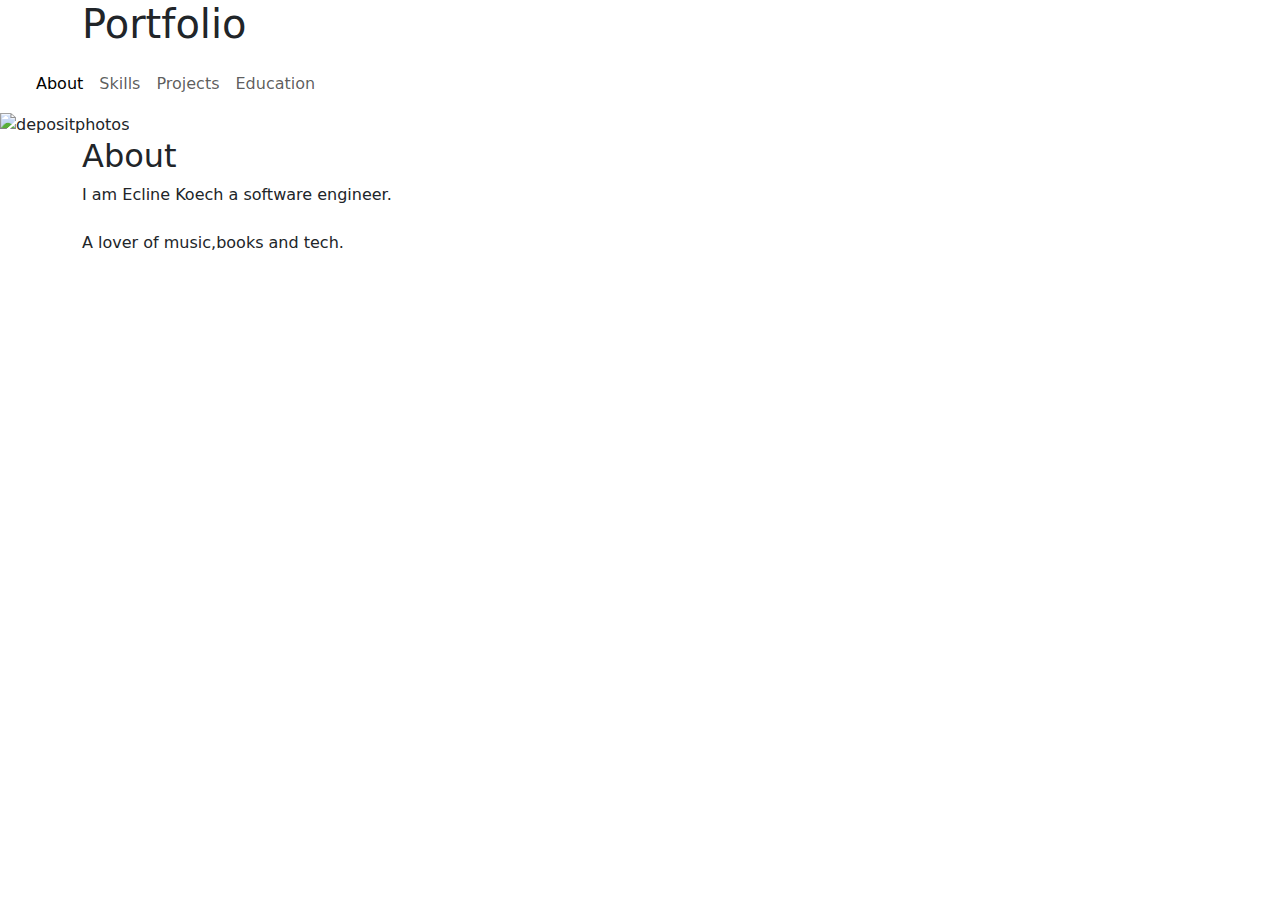
==== index.html @ 339cf6a6 "rename html file" ====
<!DOCTYPE html>
<html lang="en">
<head>
    <meta charset="UTF-8">
    <meta http-equiv="X-UA-Compatible" content="IE=edge">
    <meta name="viewport" content="width=device-width, initial-scale=1.0">
    <title>My Portfolio</title>
    <link href="https://cdn.jsdelivr.net/npm/bootstrap@5.0.1/dist/css/bootstrap.min.css" rel="stylesheet">
    <link rel="stylesheet" href="style.css">

</head>
<body>
    <div class="container">
        <h1 class="header">Portfolio</h1>
    </div>
    <div class="landing-page">
        <nav class="navbar navbar-expand-lg navbar-bg-">
            <div class="container-fluid">
              <a class="navbar-brand" href="#"></a>
              <button class="navbar-toggler" type="button" data-bs-toggle="collapse" data-bs-target="#navbarNav" aria-controls="navbarNav" aria-expanded="false" aria-label="Toggle navigation">
                <span class="navbar-toggler-icon"></span>
              </button>
              <div class="collapse navbar-collapse" id="navbarNav">
                <ul class="navbar-nav">
                  <li class="nav-item">
                    <a class="nav-link active" aria-current="page" href="#">About</a>
                  </li>
                  <li class="nav-item">
                    <a class="nav-link" href="#">Skills</a>
                  </li>
                  <li class="nav-item">
                    <a class="nav-link" href="#">Projects</a>
                  </li>
                  <li class="nav-item">
                    <a class="nav-link" href="#">Education</a>
                  </li>
                  <li class="nav-item">
                    <a class="nav-link disabled" href="#" tabindex="-1"></a>
                  </li>
                </ul>
              </div>
            </div>
          </nav>
    </div>

    <img src="https://static5.depositphotos.com/1033604/430/i/600/depositphotos_4305430-stock-photo-isolated-kangaroo-with-cute-joey.jpg" alt="depositphotos">

    <div class="container">
        <h2>About</h2>
        <p>
            I am Ecline Koech a software engineer. <br>
    <br>  A lover of music,books and tech.
        </p>
    </div>

</body>
</html>
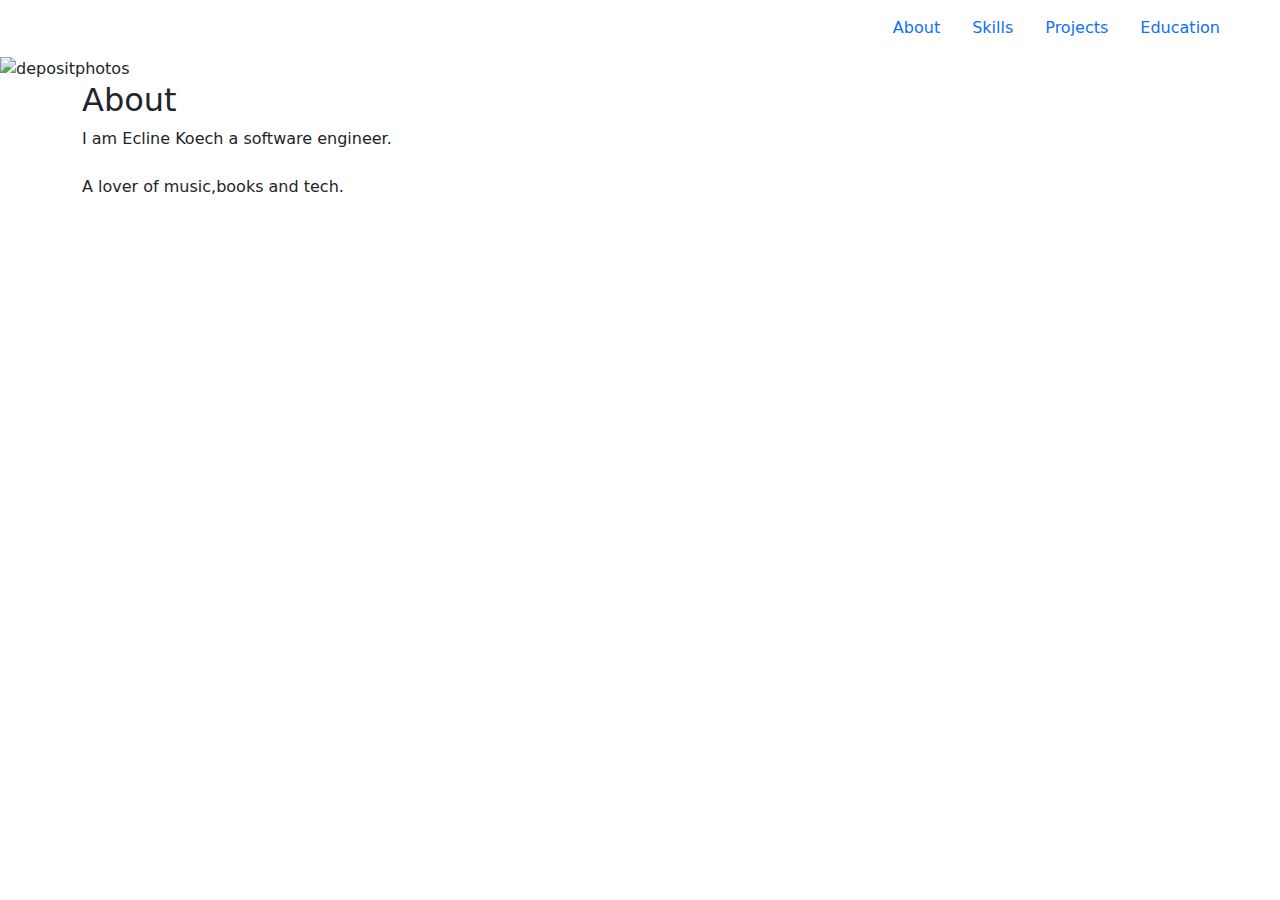
==== commit 0558c094: "add color to navbar" ====
--- a/index.html
+++ b/index.html
@@ -10,9 +10,9 @@
 
 </head>
 <body>
-    <div class="container">
+    <!-- <div class="container">
         <h1 class="header">Portfolio</h1>
-    </div>
+    </div> -->
     <div class="landing-page">
         <nav class="navbar navbar-expand-lg navbar-bg-">
             <div class="container-fluid">
@@ -20,8 +20,8 @@
               <button class="navbar-toggler" type="button" data-bs-toggle="collapse" data-bs-target="#navbarNav" aria-controls="navbarNav" aria-expanded="false" aria-label="Toggle navigation">
                 <span class="navbar-toggler-icon"></span>
               </button>
-              <div class="collapse navbar-collapse" id="navbarNav">
-                <ul class="navbar-nav">
+              <div class="collapse navbar-collapse justify-content-end" id="navbarNav">
+                <ul class="nav nav-bar">
                   <li class="nav-item">
                     <a class="nav-link active" aria-current="page" href="#">About</a>
                   </li>
--- a/style.css
+++ b/style.css
@@ -0,0 +1,6 @@
+.landing-page {
+    color: #C68851;
+}
+#navbarNav{
+    color: #C68851;
+}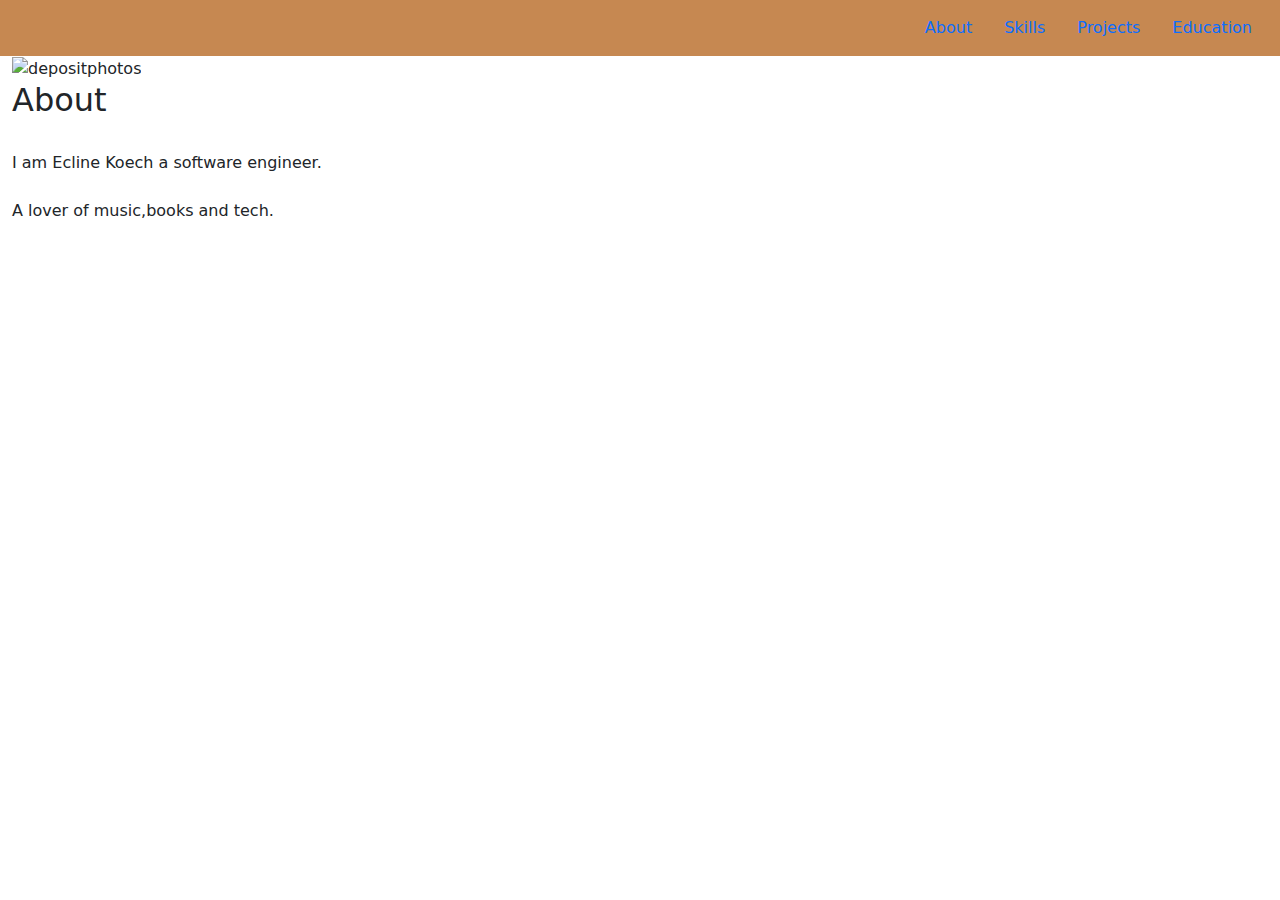
==== commit 915fa3f4: "add skills.html" ====
--- a/index.html
+++ b/index.html
@@ -10,23 +10,54 @@
 
 </head>
 <body>
-    <!-- <div class="container">
-        <h1 class="header">Portfolio</h1>
-    </div> -->
-    <div class="landing-page">
-        <nav class="navbar navbar-expand-lg navbar-bg-">
+  <div class="container-fluid" id="menu-bar">
+    <nav class="navbar navbar-expand-lg">
+      <div class="collapse navbar-collapse justify-content-end">
+        <ul class="nav nav-bar">
+          <li class="nav-item">
+            <a class="nav-link active" aria-current="page" href="index.html">About</a>
+          </li>
+          <li class="nav-item">
+            <a class="nav-link" href="skills.html">Skills</a>
+          </li>
+          <li class="nav-item">
+            <a class="nav-link" href="#">Projects</a>
+          </li>
+          <li class="nav-item">
+            <a class="nav-link" href="#">Education</a>
+          </li>
+        </ul>
+      </div>
+    </nav>
+  </div>
+  <div class="container-fluid align-self-center">
+    <div class="row">
+      <div class="col-sm-8">
+        <img src="https://static5.depositphotos.com/1033604/430/i/600/depositphotos_4305430-stock-photo-isolated-kangaroo-with-cute-joey.jpg" alt="depositphotos">
+      </div>
+      <div class="col-s-4 align-self-center">
+        <h2>About</h2> <br> 
+        <p>
+          I am Ecline Koech a software engineer. <br>
+          <br>A lover of music,books and tech.
+        </p>
+      </div>
+    </div>
+  </div>
+    <!-- <div class="container-fluid">
+        <nav class="navbar navbar-expand-lg "id="menu-bar">
             <div class="container-fluid">
               <a class="navbar-brand" href="#"></a>
               <button class="navbar-toggler" type="button" data-bs-toggle="collapse" data-bs-target="#navbarNav" aria-controls="navbarNav" aria-expanded="false" aria-label="Toggle navigation">
                 <span class="navbar-toggler-icon"></span>
               </button>
-              <div class="collapse navbar-collapse justify-content-end" id="navbarNav">
+              <div class="collapse navbar-collapse justify-content-end">
                 <ul class="nav nav-bar">
                   <li class="nav-item">
-                    <a class="nav-link active" aria-current="page" href="#">About</a>
+                    <a class="nav-link active" aria-current="page" href="index.html">About</a>
                   </li>
                   <li class="nav-item">
-                    <a class="nav-link" href="#">Skills</a>
+                    <a class="nav-link" href="skills.html">Skills</a>
                   </li>
                   <li class="nav-item">
                     <a class="nav-link" href="#">Projects</a>
@@ -34,24 +65,20 @@
                   <li class="nav-item">
                     <a class="nav-link" href="#">Education</a>
                   </li>
-                  <li class="nav-item">
-                    <a class="nav-link disabled" href="#" tabindex="-1"></a>
-                  </li>
                 </ul>
               </div>
             </div>
-          </nav>
-    </div>
+          </nav> -->
+    <!-- </div> -->
+    <!-- <div class="container-fluid">
+      <div class="row">
+        <div class="col">
+          
+        </div>
+        <div class="col">
 
-    <img src="https://static5.depositphotos.com/1033604/430/i/600/depositphotos_4305430-stock-photo-isolated-kangaroo-with-cute-joey.jpg" alt="depositphotos">
-
-    <div class="container">
-        <h2>About</h2>
-        <p>
-            I am Ecline Koech a software engineer. <br>
-    <br>  A lover of music,books and tech.
-        </p>
-    </div>
-
+        </div>
+      </div>
+    </div> -->
 </body>
 </html>--- a/style.css
+++ b/style.css
@@ -1,6 +1,3 @@
-.landing-page {
-    color: #C68851;
+#menu-bar {
+    background-color: #c68851;
 }
-#navbarNav{
-    color: #C68851;
-}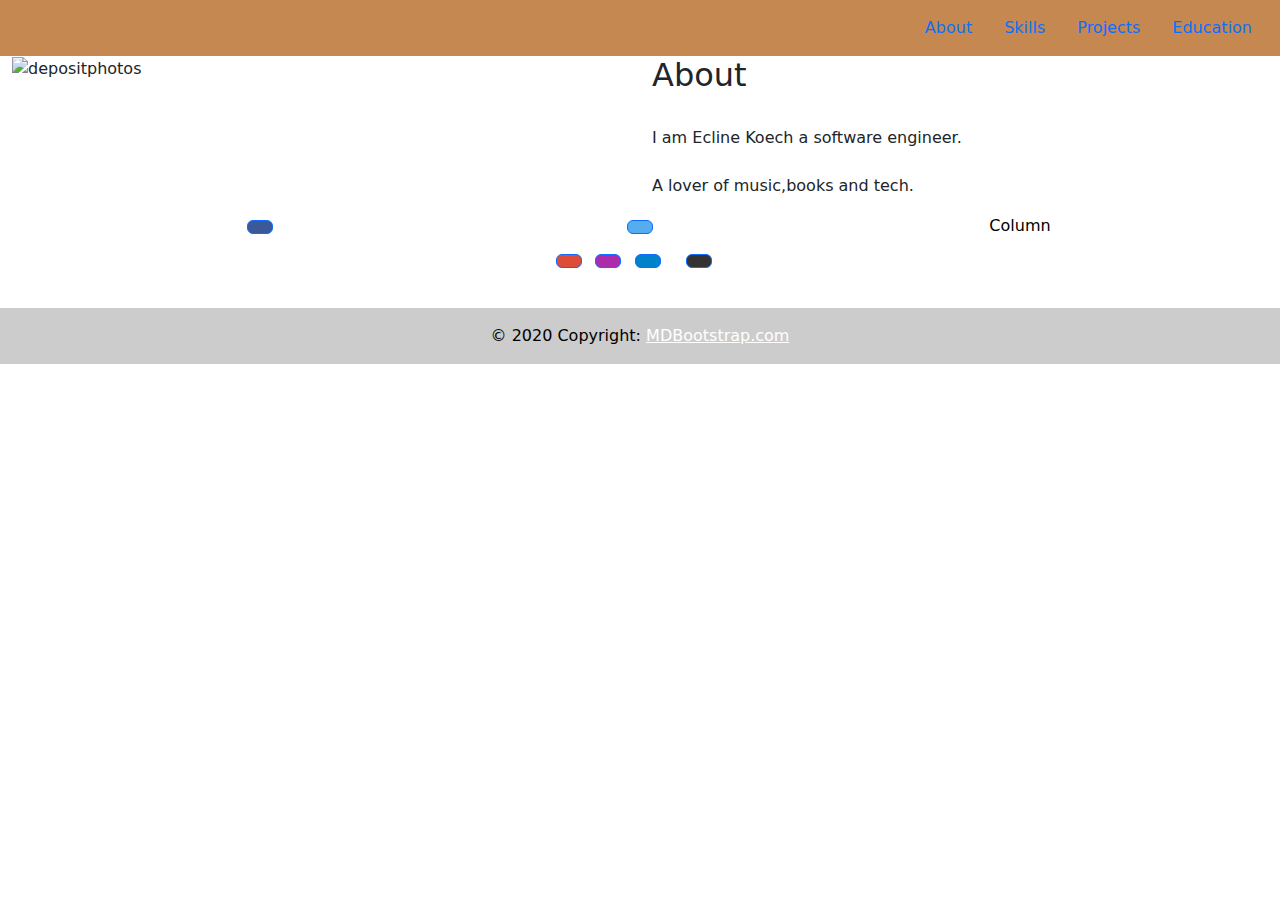
==== commit b9d18769: "modified html" ====
--- a/index.html
+++ b/index.html
@@ -21,10 +21,10 @@
             <a class="nav-link" href="skills.html">Skills</a>
           </li>
           <li class="nav-item">
-            <a class="nav-link" href="#">Projects</a>
+            <a class="nav-link" href="project.html">Projects</a>
           </li>
           <li class="nav-item">
-            <a class="nav-link" href="#">Education</a>
+            <a class="nav-link" href="education.html">Education</a>
           </li>
         </ul>
       </div>
@@ -32,10 +32,10 @@
   </div>
   <div class="container-fluid align-self-center">
     <div class="row">
-      <div class="col-sm-8">
+      <div class="col">
         <img src="https://static5.depositphotos.com/1033604/430/i/600/depositphotos_4305430-stock-photo-isolated-kangaroo-with-cute-joey.jpg" alt="depositphotos">
       </div>
-      <div class="col-s-4 align-self-center">
+      <div class="col align-self-center">
         <h2>About</h2> <br> 
         <p>
           I am Ecline Koech a software engineer. <br>
@@ -44,41 +44,88 @@
       </div>
     </div>
   </div>
-    <!-- <div class="container-fluid">
-        <nav class="navbar navbar-expand-lg "id="menu-bar">
-            <div class="container-fluid">
-              <a class="navbar-brand" href="#"></a>
-              <button class="navbar-toggler" type="button" data-bs-toggle="collapse" data-bs-target="#navbarNav" aria-controls="navbarNav" aria-expanded="false" aria-label="Toggle navigation">
-                <span class="navbar-toggler-icon"></span>
-              </button>
-              <div class="collapse navbar-collapse justify-content-end">
-                <ul class="nav nav-bar">
-                  <li class="nav-item">
-                    <a class="nav-link active" aria-current="page" href="index.html">About</a>
-                  </li>
-                  <li class="nav-item">
-                    <a class="nav-link" href="skills.html">Skills</a>
-                  </li>
-                  <li class="nav-item">
-                    <a class="nav-link" href="#">Projects</a>
-                  </li>
-                  <li class="nav-item">
-                    <a class="nav-link" href="#">Education</a>
-                  </li>
-                </ul>
-              </div>
+  <footer class="text-center text-black">
+    
+    <div class="container-fluid">
+      <!-- Section: Social media -->
+      <section class="mb-4">
+        <!-- Facebook -->
+        <div class="container">
+          <div class="row">
+            <div class="col">
+              <a
+              class="btn btn-primary btn-floating m-1"
+              style="background-color: #3b5998;"
+              href="#!"
+              role="button"
+              ><i class="fab fa-facebook-f"></i
+            ></a>
+            
             </div>
-          </nav> -->
-    <!-- </div> -->
-    <!-- <div class="container-fluid">
-      <div class="row">
-        <div class="col">
-          
+            <div class="col">
+              <!-- Twitter -->
+          <a
+          class="btn btn-primary btn-floating m-1"
+         style="background-color: #55acee;"
+         href="#!"
+          role="button"
+         ><i class="fab fa-twitter"></i
+        ></a>
+            </div>
+            <div class="col">
+              Column
+            </div>
+          </div>
         </div>
-        <div class="col">
-
-        </div>
-      </div>
-    </div> -->
+       
+  
+        
+  
+        <!-- Google -->
+        <a
+          class="btn btn-primary btn-floating m-1"
+          style="background-color: #dd4b39;"
+          href="#!"
+          role="button"
+          ><i class="fab fa-google"></i
+        ></a>
+  
+        <!-- Instagram -->
+        <a
+          class="btn btn-primary btn-floating m-1"
+          style="background-color: #ac2bac;"
+          href="https://www.instagram.com/ecline_chess/"
+          role="button"
+          ><i class="fab fa-instagram"></i
+        ></a>
+  
+        <!-- Linkedin -->
+        <a
+          class="btn btn-primary btn-floating m-1"
+          style="background-color: #0082ca;"
+          href="#!"
+          role="button"
+          ><i class="fab fa-linkedin-in"></i
+        ></a>
+        <!-- Github -->
+        <a
+          class="btn btn-primary btn-floating m-3"
+          style="background-color: #333333;"
+          href="https://github.com/Ecline234"
+          role="button"
+          ><i class="fab fa-github"></i
+        ></a>
+      </section>
+      <!-- Section: Social media -->
+    </div>
+    <!-- Grid container -->
+  
+    <!-- Copyright -->
+    <div class="text-center p-3" style="background-color: rgba(0, 0, 0, 0.2);">
+      © 2020 Copyright:
+      <a class="text-white" href="https://mdbootstrap.com/">MDBootstrap.com</a>
+    </div>
+    <!-- Copyright -->
+  </footer>
 </body>
 </html>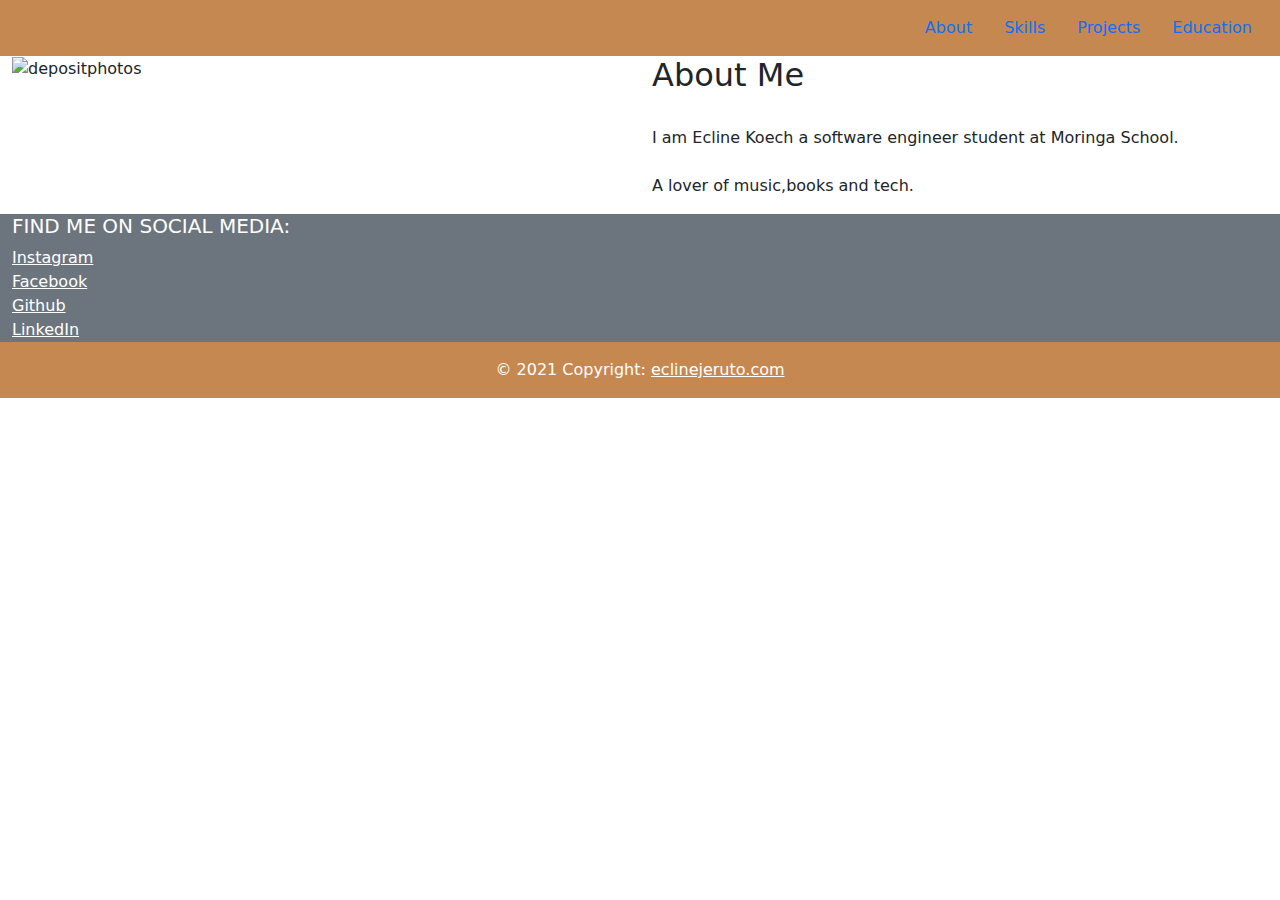
==== commit 0d8c2d87: "add footer" ====
--- a/index.html
+++ b/index.html
@@ -13,7 +13,7 @@
   <div class="container-fluid" id="menu-bar">
     <nav class="navbar navbar-expand-lg">
       <div class="collapse navbar-collapse justify-content-end">
-        <ul class="nav nav-bar">
+        <ul class="nav nav-bar" id="nav-bar">
           <li class="nav-item">
             <a class="nav-link active" aria-current="page" href="index.html">About</a>
           </li>
@@ -35,97 +35,100 @@
       <div class="col">
         <img src="https://static5.depositphotos.com/1033604/430/i/600/depositphotos_4305430-stock-photo-isolated-kangaroo-with-cute-joey.jpg" alt="depositphotos">
       </div>
-      <div class="col align-self-center">
-        <h2>About</h2> <br> 
+      <div class="col align-self-center" id="about">
+        <h2>About Me</h2> <br> 
         <p>
-          I am Ecline Koech a software engineer. <br>
+          I am Ecline Koech a software engineer student at Moringa School. <br>
           <br>A lover of music,books and tech.
         </p>
       </div>
     </div>
   </div>
-  <footer class="text-center text-black">
+  <section class="footer";>
+    <!-- Footer -->
+    <footer class="bg-secondary text-white">
+      <!-- Grid container -->
+      <div class="container-fluid" id="media">
+        <!--Grid row-->
+        <div class="row">
+          <!--Grid column-->
+          <div class="col-lg-4 col-md-6 mb-4 mb-md-0">
+            <h5 class="text-uppercase">Find Me On Social Media:</h5>
+
+            <!-- <div class="col-lg-3 col-md-6 mb-4 mb-md-0" id="footer">
+              <h5 class="text-uppercase">Socials</h5> -->
     
-    <div class="container-fluid">
-      <!-- Section: Social media -->
-      <section class="mb-4">
-        <!-- Facebook -->
-        <div class="container">
-          <div class="row">
-            <div class="col">
-              <a
-              class="btn btn-primary btn-floating m-1"
-              style="background-color: #3b5998;"
-              href="#!"
-              role="button"
-              ><i class="fab fa-facebook-f"></i
-            ></a>
-            
-            </div>
-            <div class="col">
-              <!-- Twitter -->
-          <a
-          class="btn btn-primary btn-floating m-1"
-         style="background-color: #55acee;"
-         href="#!"
-          role="button"
-         ><i class="fab fa-twitter"></i
-        ></a>
-            </div>
-            <div class="col">
-              Column
-            </div>
+              <ul class="list-unstyled mb-0">
+                <li>
+                  <a href="https://www.instagram.com/" class="text-white">Instagram</a>
+                </li>
+                <li>
+                  <a href="#!" class="text-white">Facebook</a>
+                </li>
+                <li>
+                  <a href="#!" class="text-white">Github</a>
+                </li>
+                <li>
+                  <a href="#!" class="text-white">LinkedIn</a>
+                </li>
+              </ul>
           </div>
+          <!--Grid column-->
+  
+          <!--Grid column-->
+          <!-- <div class="col-lg-3 col-md-6 mb-4 mb-md-0" id="footer">
+            <h5 class="text-uppercase">Socials</h5>
+  
+            <ul class="list-unstyled mb-0">
+              <li>
+                <a href="https://www.instagram.com/" class="text-white">Instagram</a>
+              </li>
+              <li>
+                <a href="#!" class="text-white">Facebook</a>
+              </li>
+              <li>
+                <a href="#!" class="text-white">Github</a>
+              </li>
+              <li>
+                <a href="#!" class="text-white">LinkedIn</a>
+              </li>
+            </ul>
+          </div> -->
+          <!--Grid column-->
+  
+          <!--Grid column-->
+          <!-- <div class="col-lg-3 col-md-6 mb-4 mb-md-0">
+            <h5 class="text-uppercase mb-0">Links</h5>
+  
+            <ul class="list-unstyled">
+              <li>
+                <a href="#!" class="text-white">Link 1</a>
+              </li>
+              <li>
+                <a href="#!" class="text-white">Link 2</a>
+              </li>
+              <li>
+                <a href="#!" class="text-white">Link 3</a>
+              </li>
+              <li>
+                <a href="#!" class="text-white">Link 4</a>
+              </li>
+            </ul>
+          </div>
+          <!--Grid column-->
         </div>
-       
+        <!--Grid row-->
+      </div> 
+      <!-- Grid container -->
   
-        
-  
-        <!-- Google -->
-        <a
-          class="btn btn-primary btn-floating m-1"
-          style="background-color: #dd4b39;"
-          href="#!"
-          role="button"
-          ><i class="fab fa-google"></i
-        ></a>
-  
-        <!-- Instagram -->
-        <a
-          class="btn btn-primary btn-floating m-1"
-          style="background-color: #ac2bac;"
-          href="https://www.instagram.com/ecline_chess/"
-          role="button"
-          ><i class="fab fa-instagram"></i
-        ></a>
-  
-        <!-- Linkedin -->
-        <a
-          class="btn btn-primary btn-floating m-1"
-          style="background-color: #0082ca;"
-          href="#!"
-          role="button"
-          ><i class="fab fa-linkedin-in"></i
-        ></a>
-        <!-- Github -->
-        <a
-          class="btn btn-primary btn-floating m-3"
-          style="background-color: #333333;"
-          href="https://github.com/Ecline234"
-          role="button"
-          ><i class="fab fa-github"></i
-        ></a>
-      </section>
-      <!-- Section: Social media -->
-    </div>
-    <!-- Grid container -->
-  
-    <!-- Copyright -->
-    <div class="text-center p-3" style="background-color: rgba(0, 0, 0, 0.2);">
-      © 2020 Copyright:
-      <a class="text-white" href="https://mdbootstrap.com/">MDBootstrap.com</a>
-    </div>
-    <!-- Copyright -->
-  </footer>
+      <!-- Copyright -->
+      <div class="text-center p-3" style="background-color: #c68851;">
+        © 2021 Copyright:
+        <a class="text-white" href="https://eclinejeruto.com/">eclinejeruto.com</a>
+      </div>
+      <!-- Copyright -->
+    </footer>
+    <!-- Footer -->
+  </section>
 </body>
 </html>--- a/style.css
+++ b/style.css
@@ -1,3 +1,6 @@
 #menu-bar {
     background-color: #c68851;
 }
+.text-center text-white {
+    background-color: #c68851;
+}
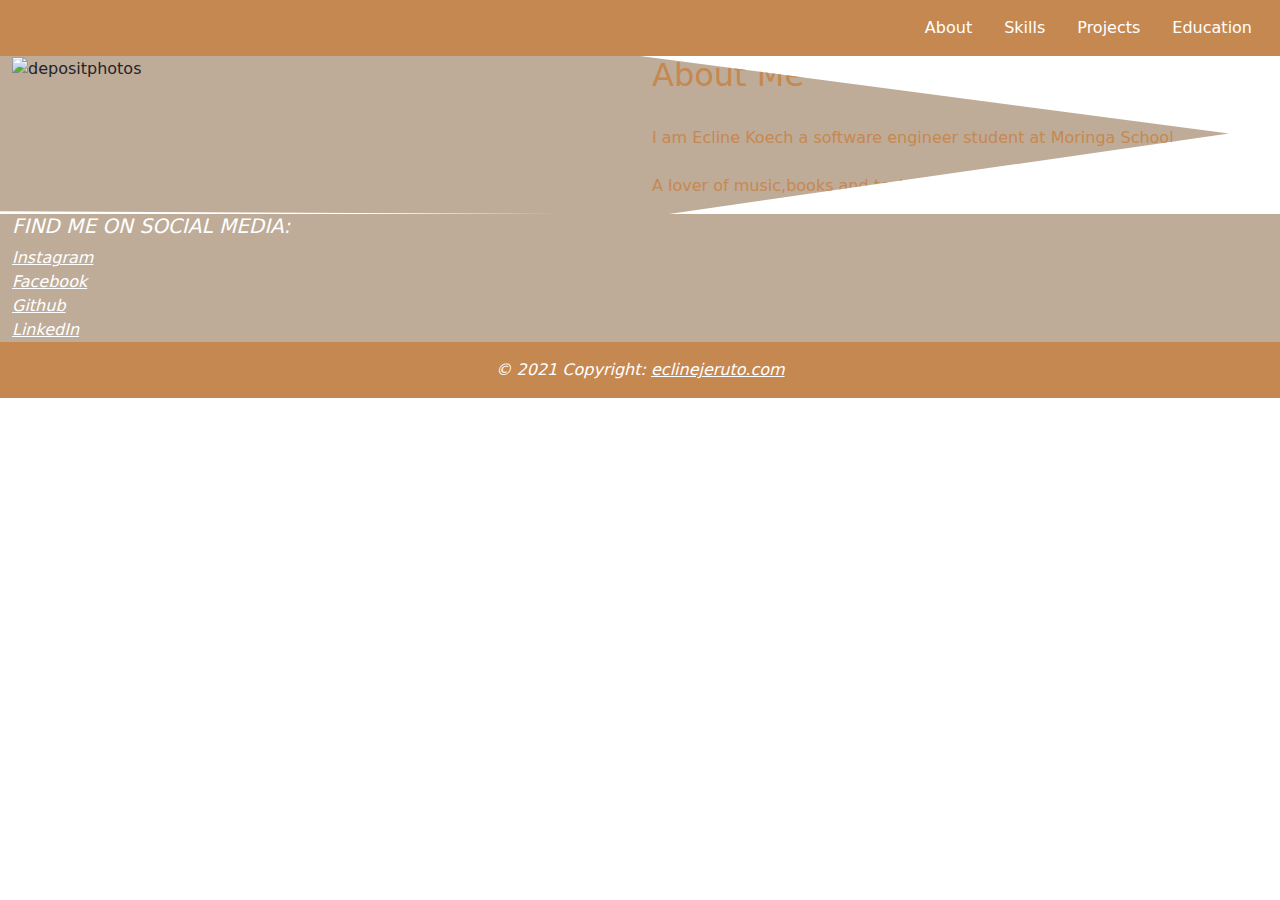
==== commit edee9276: "clip path to polygon" ====
--- a/index.html
+++ b/index.html
@@ -12,8 +12,8 @@
 <body>
   <div class="container-fluid" id="menu-bar">
     <nav class="navbar navbar-expand-lg">
-      <div class="collapse navbar-collapse justify-content-end">
-        <ul class="nav nav-bar" id="nav-bar">
+      <div class="collapse navbar-collapse justify-content-end" id="nav">
+        <ul class="nav nav-bar">
           <li class="nav-item">
             <a class="nav-link active" aria-current="page" href="index.html">About</a>
           </li>
@@ -30,7 +30,8 @@
       </div>
     </nav>
   </div>
-  <div class="container-fluid align-self-center">
+  <div class="bg">
+    <div class="container-fluid align-self-center">
     <div class="row">
       <div class="col">
         <img src="https://static5.depositphotos.com/1033604/430/i/600/depositphotos_4305430-stock-photo-isolated-kangaroo-with-cute-joey.jpg" alt="depositphotos">
@@ -44,6 +45,8 @@
       </div>
     </div>
   </div>
+</div>
+  
   <section class="footer";>
     <!-- Footer -->
     <footer class="bg-secondary text-white">
@@ -73,54 +76,6 @@
                 </li>
               </ul>
           </div>
-          <!--Grid column-->
-  
-          <!--Grid column-->
-          <!-- <div class="col-lg-3 col-md-6 mb-4 mb-md-0" id="footer">
-            <h5 class="text-uppercase">Socials</h5>
-  
-            <ul class="list-unstyled mb-0">
-              <li>
-                <a href="https://www.instagram.com/" class="text-white">Instagram</a>
-              </li>
-              <li>
-                <a href="#!" class="text-white">Facebook</a>
-              </li>
-              <li>
-                <a href="#!" class="text-white">Github</a>
-              </li>
-              <li>
-                <a href="#!" class="text-white">LinkedIn</a>
-              </li>
-            </ul>
-          </div> -->
-          <!--Grid column-->
-  
-          <!--Grid column-->
-          <!-- <div class="col-lg-3 col-md-6 mb-4 mb-md-0">
-            <h5 class="text-uppercase mb-0">Links</h5>
-  
-            <ul class="list-unstyled">
-              <li>
-                <a href="#!" class="text-white">Link 1</a>
-              </li>
-              <li>
-                <a href="#!" class="text-white">Link 2</a>
-              </li>
-              <li>
-                <a href="#!" class="text-white">Link 3</a>
-              </li>
-              <li>
-                <a href="#!" class="text-white">Link 4</a>
-              </li>
-            </ul>
-          </div>
-          <!--Grid column-->
-        </div>
-        <!--Grid row-->
-      </div> 
-      <!-- Grid container -->
-  
       <!-- Copyright -->
       <div class="text-center p-3" style="background-color: #c68851;">
         © 2021 Copyright:
--- a/style.css
+++ b/style.css
@@ -4,3 +4,37 @@
 .text-center text-white {
     background-color: #c68851;
 }
+#footer{
+    font-style: italic;
+    background-color: #c68851;
+}
+#media {
+    background-color: rgb(190, 172, 152);
+    font-style: italic;
+}
+#about {
+    color: #c68851;
+}
+.nav nav-bar{
+    color: white;
+}
+.project{
+    text-align: center;
+
+}
+#nav ul li a{
+    color: white;
+}
+.bg {
+    background-color: rgb(190, 172, 152);
+    clip-path: polygon(50% 0%, 96% 49%, 52% 100%, 0 98%, 0 0);
+    z-index: -1;
+}
+/* .bg1 {
+    background-color: rgb(190, 172, 152);
+    clip-path: polygon(0% 0%, 75% 0%, 98% 24%, 77% 49%, 0 49%);
+}    */
+/* 
+h2 {
+    float: right;
+} */